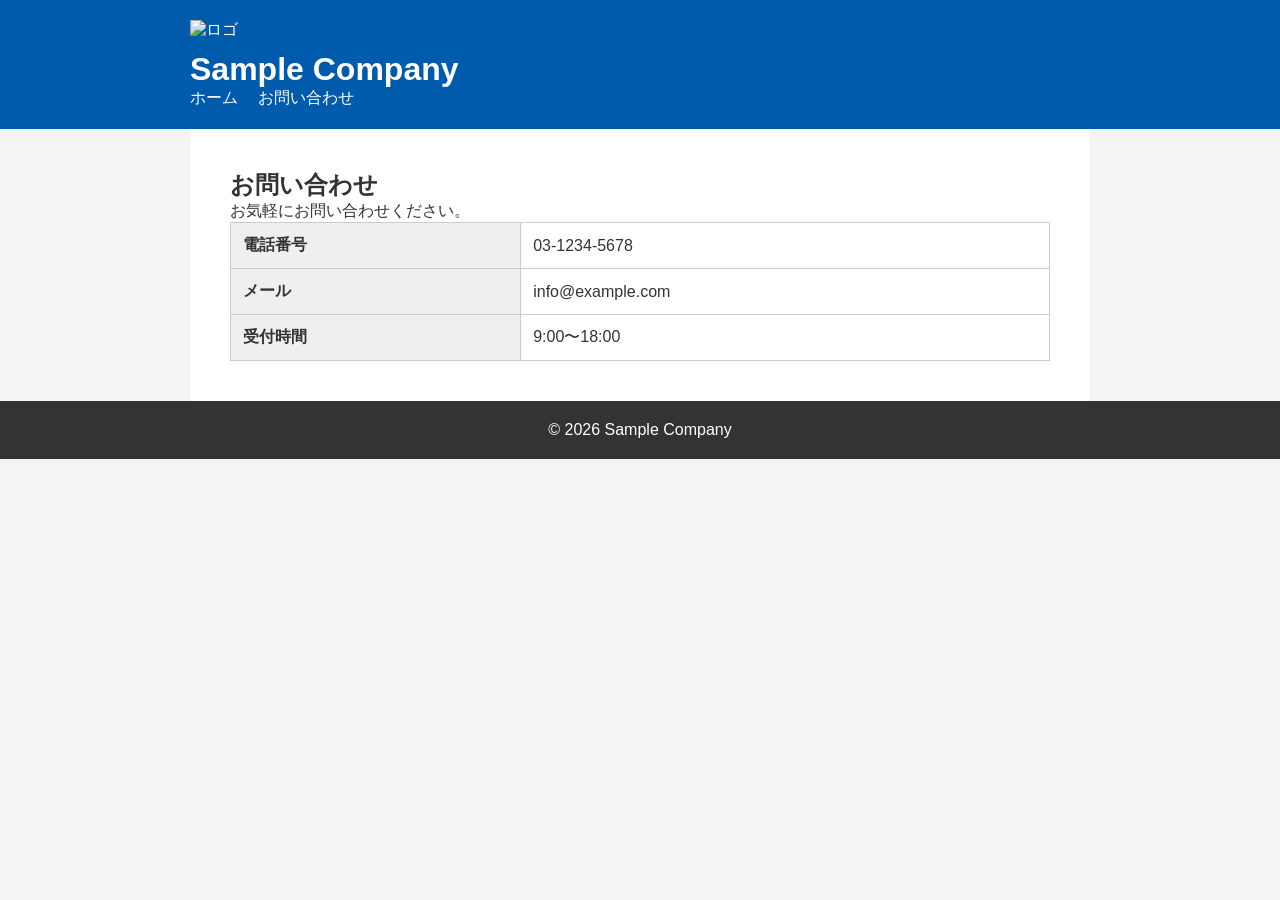
==== contact.html @ 5f2a2261 "変更のためコミット" ====
<!DOCTYPE html>
<html lang="ja">
<head>
    <meta charset="UTF-8">
    <title>お問い合わせ</title>
    <link rel="stylesheet" href="css/style.css">
</head>
<body>

<header>

    <div class="container">

        <img src="images/logo.png" alt="ロゴ" class="logo">

        <h1>Sample Company</h1>

        <nav>

            <ul>
                <li><a href="index.html">ホーム</a></li>
                <li><a href="contact.html">お問い合わせ</a></li>
            </ul>

        </nav>

    </div>

</header>

<main class="container">

    <h2>お問い合わせ</h2>

    <p>
        お気軽にお問い合わせください。
    </p>

    <table>

        <tr>
            <th>電話番号</th>
            <td>03-1234-5678</td>
        </tr>

        <tr>
            <th>メール</th>
            <td>info@example.com</td>
        </tr>

        <tr>
            <th>受付時間</th>
            <td>9:00〜18:00</td>
        </tr>

    </table>

</main>

<footer>

    <p>
        © 2026 Sample Company
    </p>

</footer>

</body>
</html>
---- css/style.css ----
*{
    margin:0;
    padding:0;
    box-sizing:border-box;
}

body{

    font-family:sans-serif;
    background:#f4f4f4;
    color:#333;
}

.container{

    width:900px;
    margin:auto;
}

header{

    background:#005bac;
    color:white;
    padding:20px 0;
}

.logo{

    width:60px;
    display:block;
    margin-bottom:10px;
}

nav ul{

    list-style:none;
    display:flex;
    gap:20px;
}

nav a{

    color:white;
    text-decoration:none;
}

main{

    background:white;
    padding:40px;
    margin:30px auto;
}

section{

    margin-bottom:30px;
}

table{

    border-collapse:collapse;
    width:100%;
}

th,
td{

    border:1px solid #ccc;
    padding:12px;
    text-align:left;
}

th{

    background:#efefef;
}

footer{

    background:#333;
    color:white;
    text-align:center;
    padding:20px;
}
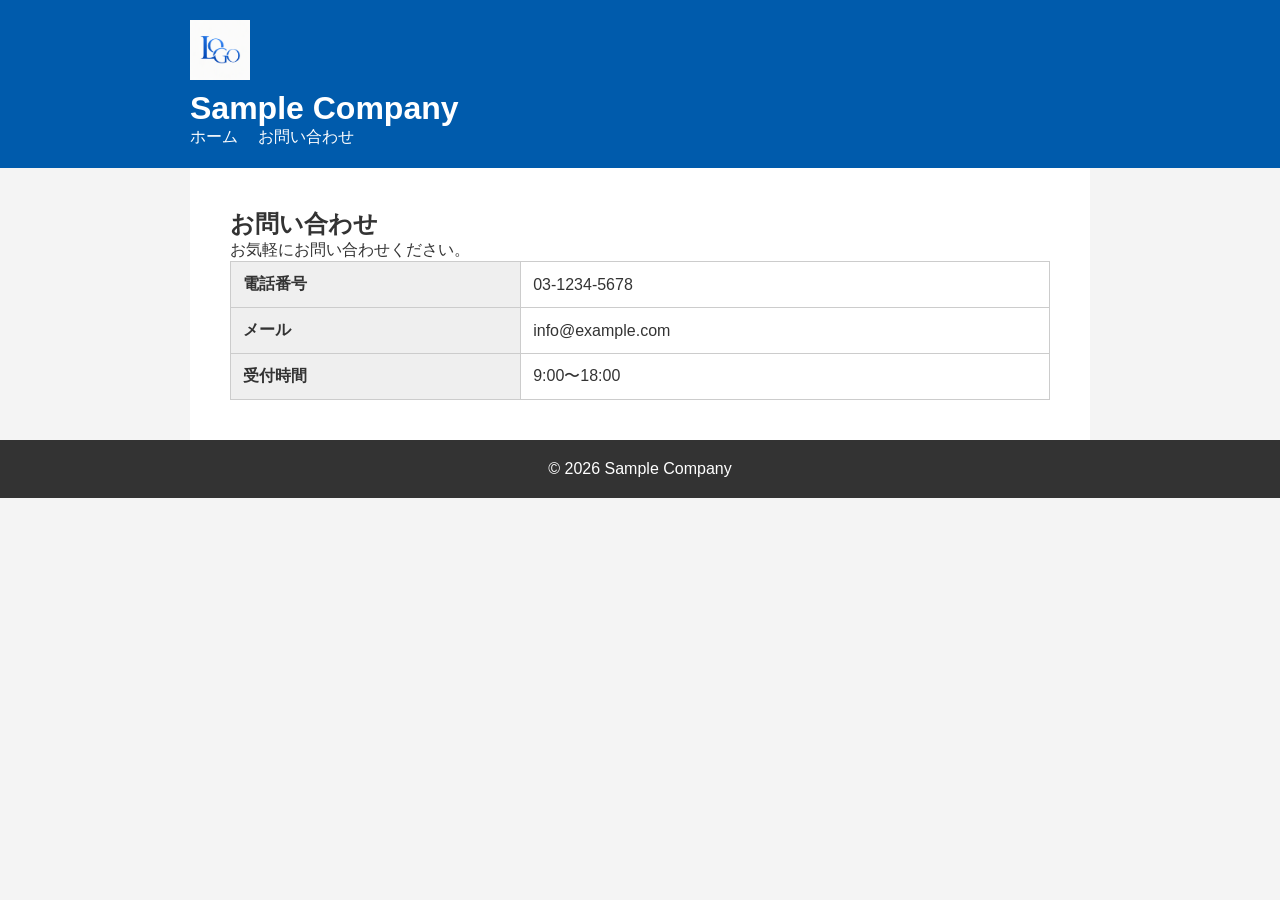
==== commit e1978249: "コミットメッセージ" ====
--- a/contact.html
+++ b/contact.html
@@ -11,7 +11,7 @@
 
     <div class="container">
 
-        <img src="images/logo.png" alt="ロゴ" class="logo">
+        <img src="images/Logo.png" alt="ロゴ" class="logo">
 
         <h1>Sample Company</h1>
 
